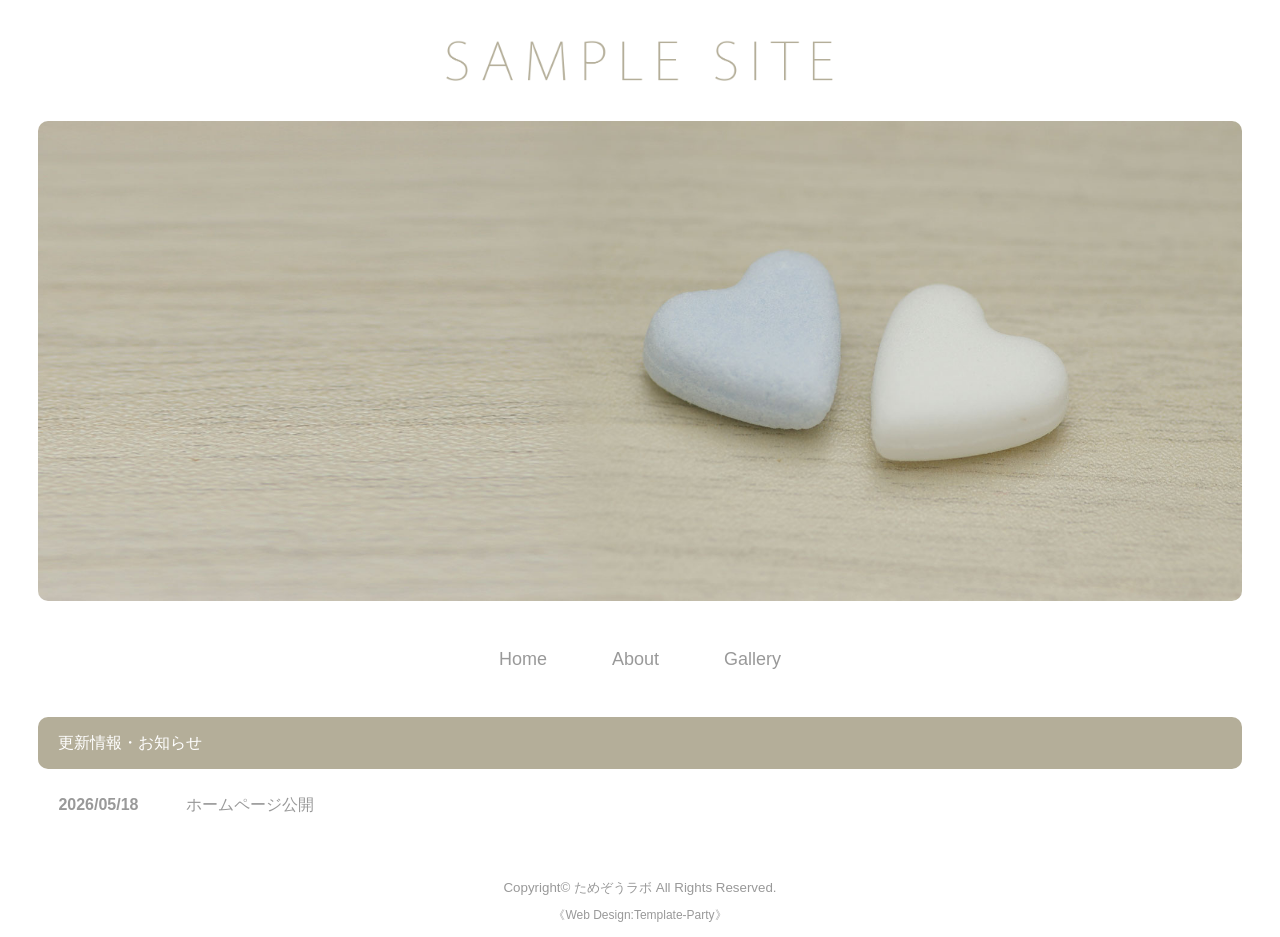
==== index.html @ ed5a3a0a "Add files via upload index更新" ====
<!DOCTYPE html>
<html lang="ja">
<head>
<meta charset="UTF-8">
<meta http-equiv="X-UA-Compatible" content="IE=edge">
<title>ためぞうラボ</title>
<meta name="viewport" content="width=device-width, initial-scale=1">
<meta name="description" content="田口為が運営する個人サイト。勉強したことや創作について載せています。">
<meta name="keywords" content="個人サイト,プログラミング,小説,創作">
<link rel="stylesheet" href="css/style.css">
</head>

<body>

<div id="container">

<header>
<h1 id="logo"><a href="index.html"><img src="images/logo.png" alt="ためぞうラボ"></a></h1>
<aside id="mainimg"><img src="images/mainimg.jpg" alt=""></aside>
</header>

<nav id="menubar">
<ul>
<li><a href="index.html">Home</a></li>
<li><a href="about.html">About</a></li>
<li><a href="gallery.html">Gallery</a></li>
<!--<li><a href="link.html">Link</a></li>-->
</ul>
</nav>

<div id="contents">

<section id="new">
<h2>更新情報・お知らせ</h2>
<dl>
<dt>2026/05/18</dt>
<dd>ホームページ公開</dd>
</dl>
</section>



</div>
<!--/contents-->

<footer>
<small>Copyright&copy; <a href="index.html">ためぞうラボ</a> All Rights Reserved.</small>
<span class="pr">《<a href="https://template-party.com/" target="_blank">Web Design:Template-Party</a>》</span>
</footer>

</div>
<!--/container-->

</body>
</html>
---- css/style.css ----
@charset "utf-8";


/*PC・タブレット・スマホ(全端末)共通設定
------------------------------------------------------------------------------------------------------------------------------------------------------*/

/*全体の設定
---------------------------------------------------------------------------*/
body {
	margin: 0px;
	padding: 0px;
	-webkit-text-size-adjust: none;
	color: #999;	/*全体の文字色*/
	font-family: "ヒラギノ角ゴ Pro W3", "Hiragino Kaku Gothic Pro", "メイリオ", Meiryo, Osaka, "ＭＳ Ｐゴシック", "MS PGothic", sans-serif;	/*フォント種類*/
	font-size: 16px;	/*文字サイズ*/
	line-height: 2;		/*行間*/
	background: #fff;	/*背景色*/
}
h1,h2,h3,h4,h5,p,ul,ol,li,dl,dt,dd,form,figure,form,select,input,textarea {margin: 0px;padding: 0px;font-size: 100%;font-weight: normal;}
ul {list-style-type: none;}
ol {padding-left: 40px;padding-bottom: 15px;}
img {border: none;max-width: 100%;height: auto;vertical-align: middle;}
table {border-collapse:collapse;font-size: 100%;border-spacing: 0;}
iframe {width: 100%;}

/*リンク（全般）設定
---------------------------------------------------------------------------*/
a {
	color: #999;	/*リンクテキストの色*/
	transition: 0.3s;	/*マウスオン時の移り変わるまでの時間設定。0.3秒。*/
}
a:hover {
	color: #b4ae99;	/*マウスオン時の文字色*/
}

/*コンテナー（ホームページを囲む一番外側のブロック）
---------------------------------------------------------------------------*/
#container {
	max-width: 1400px;	/*ブロックの最大幅*/
	margin: 0 auto;
	padding: 0 3%;
}

/*ヘッダー（ロゴが入った最上段のブロック）
---------------------------------------------------------------------------*/
/*headerブロック*/
header {
	text-align: center;	/*内容を中央よせ*/
}
/*ロゴ画像設定*/
#logo img {
	width: 400px;	/*画像幅*/
	margin: 40px auto 40px;	/*ロゴの上と下に40pxスペースを空ける設定*/
}

/*トップページのメイン画像
---------------------------------------------------------------------------*/
/*画像ブロック*/
#mainimg img {
	border-radius: 10px;	/*角を丸くする指定。この１行を削除すれば角丸がなくなります。*/
	margin-bottom: 40px;	/*下に空けるスペース*/
}

/*メニュー
---------------------------------------------------------------------------*/
/*メニュー全体を囲むブロック*/
#menubar {
	text-align: center;		/*文字をセンタリング*/
	font-size: 18px;		/*文字サイズ*/
	margin-bottom: 40px;	/*下に空けるスペース*/
}
/*メニュー１個あたりの設定*/
#menubar li {
	display: inline;	/*横並びにする設定*/
}
#menubar li a {
	text-decoration: none;
	padding: 15px 30px;	/*各メニュー内の余白。上下に15px、左右に30pxあけるという意味。*/
}
/*マウスオン時の設定*/
#menubar li a:hover {
	color: #b4ae99;	/*文字色*/
	border-bottom: 4px solid #b4ae99;	/*下線の幅、線種、色*/
}

/*コンテンツ（見出しバーや文字などが入っているブロック）
---------------------------------------------------------------------------*/
/*コンテンツのh2タグの設定*/
#contents h2 {
	clear: both;
	margin-bottom: 20px;
	color: #fff;		/*文字色*/
	padding: 10px 20px;	/*上下、左右への余白*/
	background: #b4ae99;	/*背景色*/
	border-radius: 10px;	/*角を丸くする指定。この１行を削除すれば角丸がなくなります。*/
}
/*コンテンツのh3タグの設定*/
#contents h3 {
	clear: both;
	margin-bottom: 20px;
	padding: 8px 20px;	/*上下、左右への余白*/
	background: #fff;	/*背景色*/
	border: 1px solid #999;	/*枠線の幅、線種、色*/
	border-radius: 10px;	/*角を丸くする指定。この１行を削除すれば角丸がなくなります。*/
}
/*コンテンツのp(段落)タグ設定*/
#contents p {
	padding: 0px 20px 20px;	/*上、左右、下への余白*/
}
/*他。微調整。*/
#contents p + p {
	margin-top: -5px;
}
#contents h2 + p,
#contents h3 + p {
	margin-top: -10px;
}
#contents section + section {
	margin-top: 30px;
}

/*Galleryページ
---------------------------------------------------------------------------*/
/*各ブロックごとの設定*/
.list {
	overflow: hidden;
	border-bottom: 1px solid #999;	/*下線の幅、線種、色*/
	padding: 20px;	/*ボックス内の余白*/
}
/*h4見出しの設定*/
.list h4 {
	color: #b4ae99;	/*文字色*/
}
/*画像の設定*/
.list img {
	width: 20%;			/*画像幅*/
	float: left;		/*画像を左に回り込み*/
	margin-right: 3%	/*画像の右側に空けるスペース*/
}
/*段落タグ*/
.list p {
	padding: 0 !important;
}

/*フッター(ページ最下部のcopyrightのパーツ)設定
---------------------------------------------------------------------------*/
footer {
	clear: both;
	text-align: center;	/*文字をセンタリング*/
	padding: 30px 0px 10px;	/*上、左右、下へのボックス内の余白*/
}
footer a {
	text-decoration: none;
	border: none;
}
footer .pr {
	display: block;
}

/*トップページ内「更新情報・お知らせ」ブロック
---------------------------------------------------------------------------*/
/*ブロック全体の設定*/
#new dl {
	padding: 0px 20px;	/*上下、左右へのブロック内の余白*/
	margin-bottom: 20px;	/*ブロックの下(外側)に空ける余白*/
}
/*日付設定*/
#new dt {
	font-weight: bold;	/*太字にする設定。標準がいいならこの行削除。*/
	float: left;
	width: 8em;
}
/*記事設定*/
#new dd {
	padding-left: 8em;
}

/*テーブル
---------------------------------------------------------------------------*/
/*テーブル１行目に入った見出し部分（※caption）*/
.ta1 caption {
	border: 1px solid #999;	/*テーブルの枠線の幅、線種、色*/
	border-bottom: none;	/*下線だけ消す*/
	text-align: left;		/*文字を左寄せ*/
	background: #eee;		/*背景色*/
	font-weight: bold;		/*太字に*/
	padding: 10px;			/*ボックス内の余白*/
}
/*テーブル１行目に入った見出し部分（※tamidashi）*/
.ta1 th.tamidashi {
	width: auto;
	text-align: left;	/*左よせ*/
	background: #eee;	/*背景色*/
}
/*ta1テーブルブロック設定*/
.ta1 {
	table-layout: fixed;
	width: 100%;
	margin: 0 auto 20px;
}
.ta1, .ta1 td, .ta1 th {
	word-break: break-all;
	border: 1px solid #999;	/*テーブルの枠線の幅、線種、色*/
	padding: 10px;			/*テーブル内の余白*/
}
/*テーブルの左側ボックス*/
.ta1 th {
	text-align: center;	/*センタリング*/
	width: 30%;			/*幅*/
}

/*トップページのNEWアイコン
---------------------------------------------------------------------------*/
.newicon {
	background: #F00;	/*背景色*/
	color: #FFF;		/*文字色*/
	font-size: 70%;
	line-height: 1.5;
	padding: 2px 5px;
	border-radius: 2px;
	margin: 0px 5px;
	vertical-align: text-top;
}

/*その他
---------------------------------------------------------------------------*/
.look {background: #e5e5e5;padding: 5px 10px;border-radius: 4px;}
.mb15,.mb1em {margin-bottom: 15px;}
.color1 {color: #b4ae99;}
.pr {font-size: 12px;}
.wl {width: 96%;}
.ws {width: 50%;}
.c {text-align: center;}
.r {text-align: right;}
.l {text-align: left;}



/*画面幅580px以下の設定
------------------------------------------------------------------------------------------------------------------------------------------------------*/
@media screen and (max-width:580px){

/*全体の設定
---------------------------------------------------------------------------*/
body {
	font-size: 12px;	/*文字サイズ*/
	line-height: 1.5;	/*行間*/
}

/*メニュー
---------------------------------------------------------------------------*/
/*メニュー１個あたりの設定*/
#menubar li {
	display: block;	/*縦並びにする設定*/
	margin-bottom: 10px;
}
#menubar li a {
	text-decoration: none;
	padding: 8px 30px;	/*各メニュー内の余白。*/
}

/*Galleryページ
---------------------------------------------------------------------------*/
/*各ブロックごとの設定*/
.list {
	padding: 10px;	/*ボックス内の余白*/
}

/*その他
---------------------------------------------------------------------------*/
.ws,.wl {width: 94%;}

}
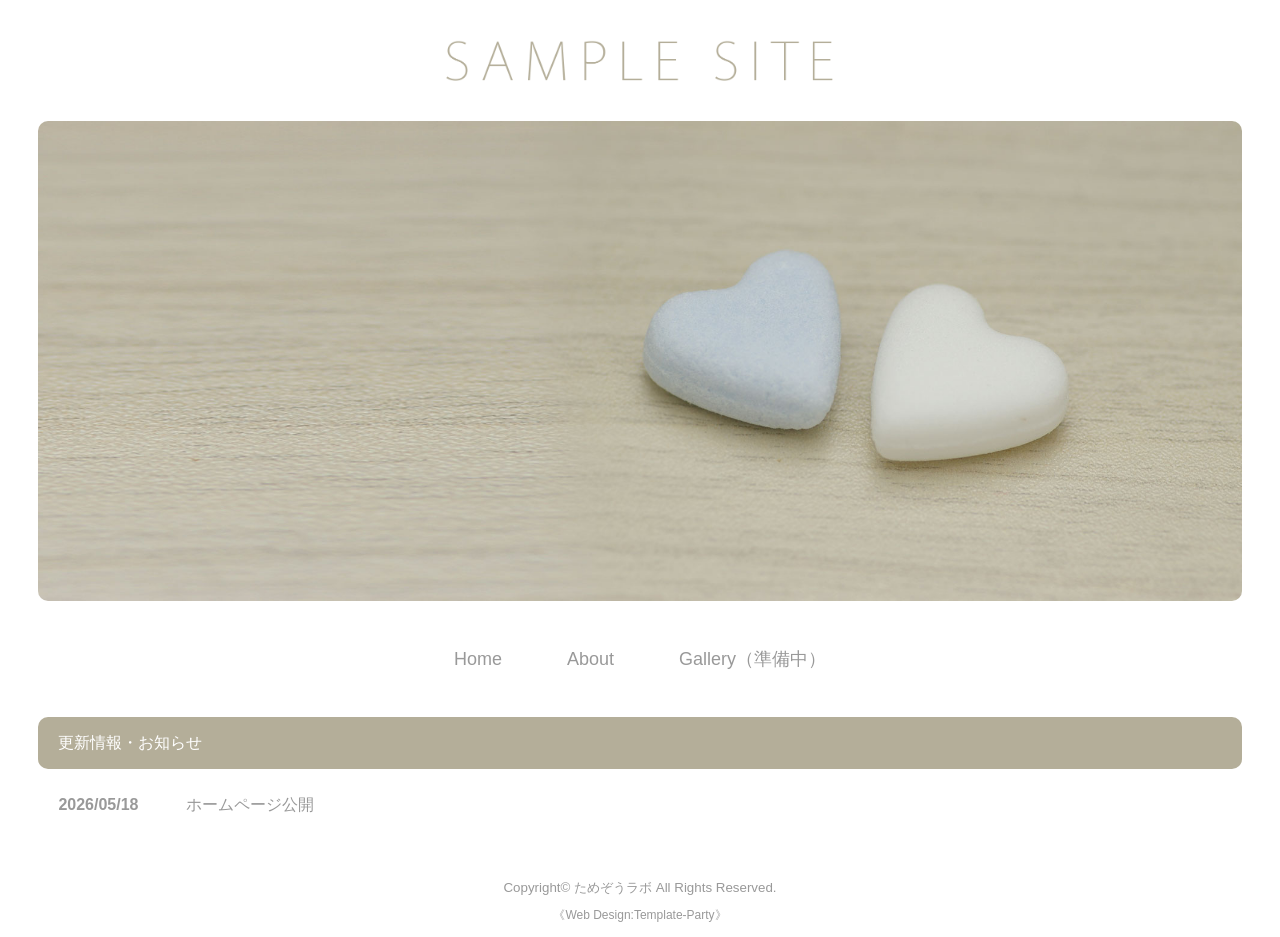
==== commit a894cf05: "Add files via upload トップページ・about更新" ====
--- a/index.html
+++ b/index.html
@@ -23,7 +23,8 @@
 <ul>
 <li><a href="index.html">Home</a></li>
 <li><a href="about.html">About</a></li>
-<li><a href="gallery.html">Gallery</a></li>
+<!--<li><a href="gallery.html">Gallery</a></li>-->
+<li><a>Gallery（準備中）</a></li>
 <!--<li><a href="link.html">Link</a></li>-->
 </ul>
 </nav>
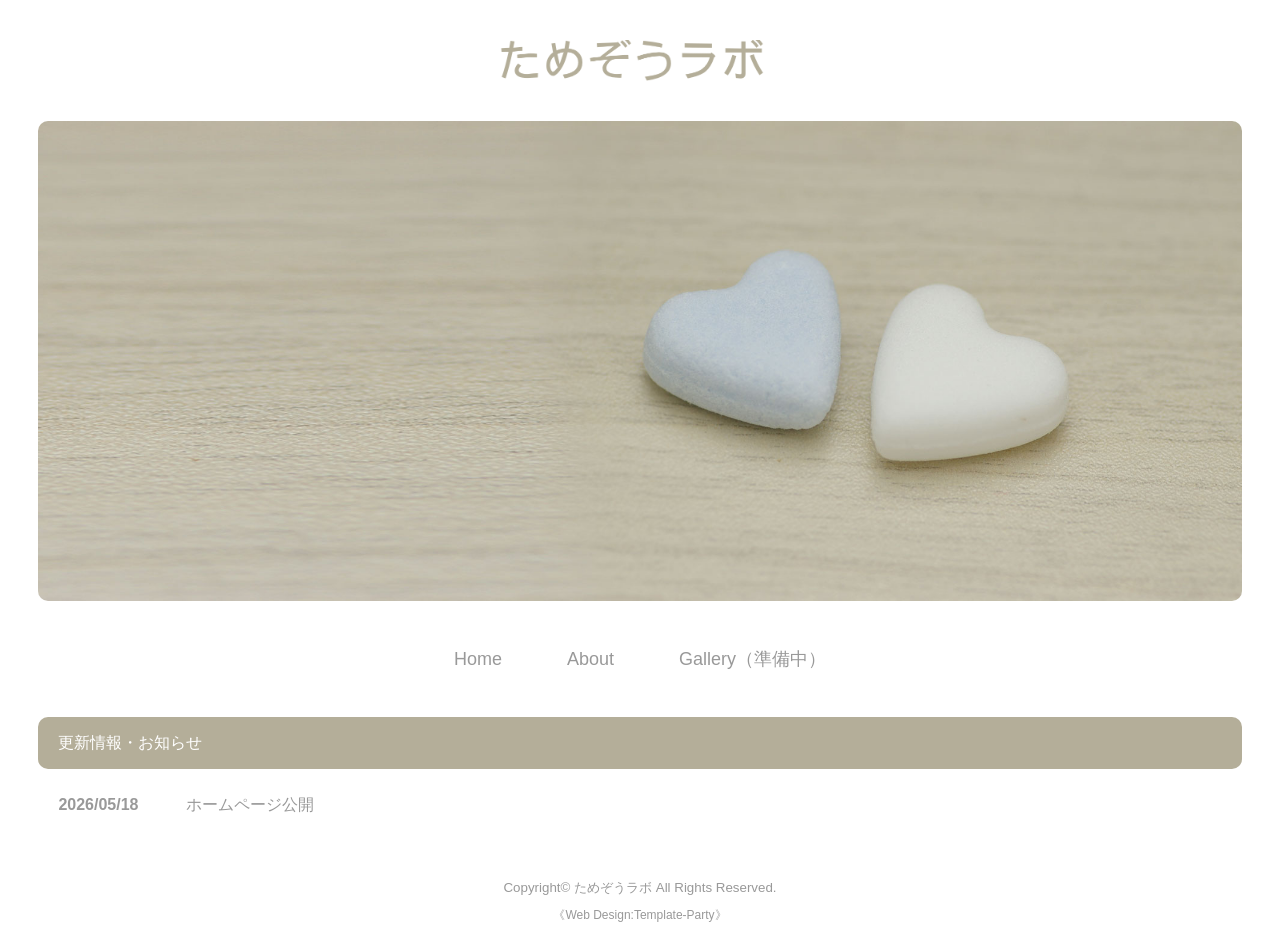
==== commit a127ace3: "Update index.html" ====
--- a/index.html
+++ b/index.html
@@ -15,7 +15,7 @@
 <div id="container">
 
 <header>
-<h1 id="logo"><a href="index.html"><img src="images/logo.png" alt="ためぞうラボ"></a></h1>
+<h1 id="logo"><a href="index.html"><img src="images/logo2.png" alt="ためぞうラボ"></a></h1>
 <aside id="mainimg"><img src="images/mainimg.jpg" alt=""></aside>
 </header>
 
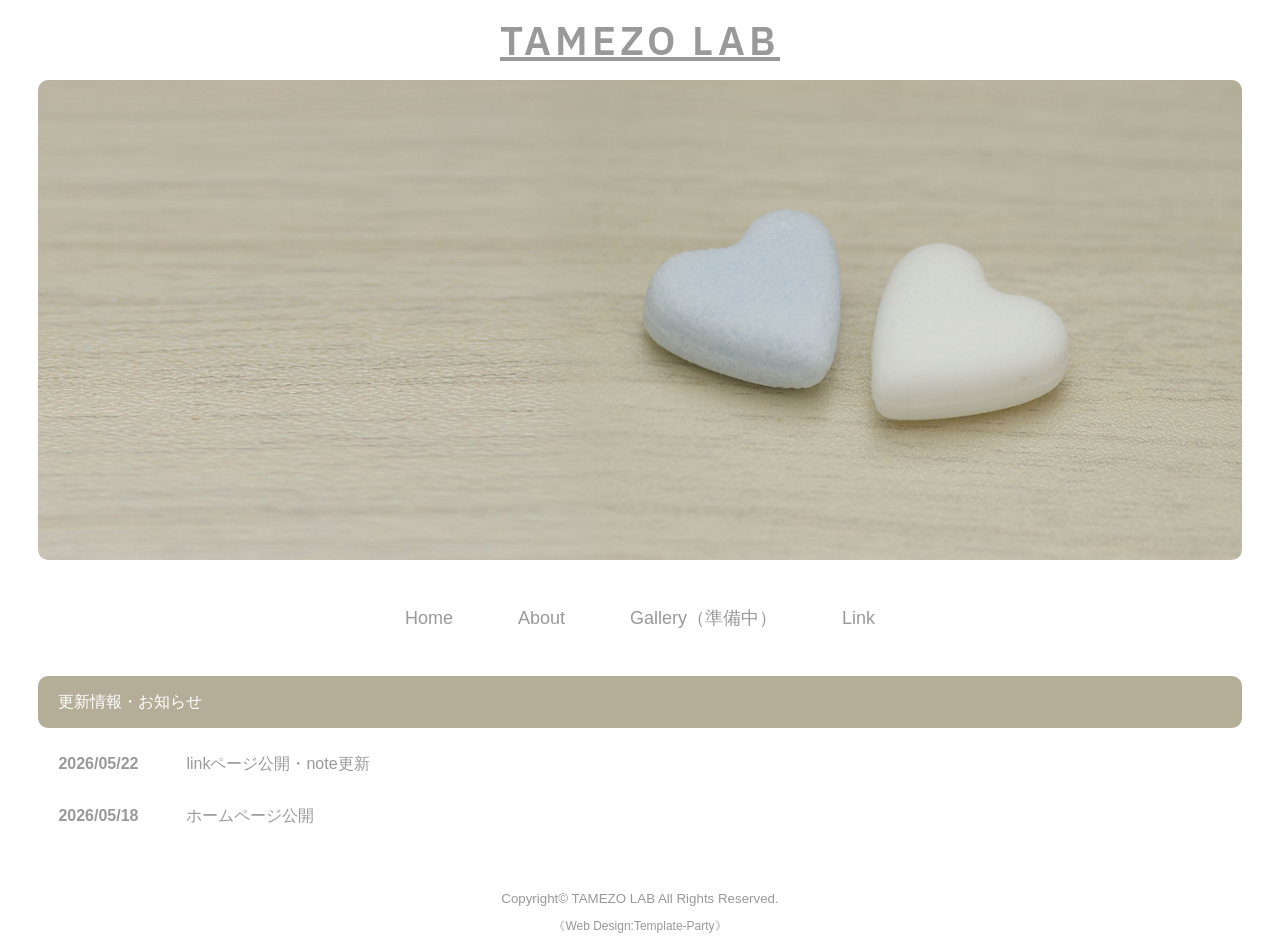
==== commit 572a2c81: "ロゴの修正・linkページ公開" ====
--- a/index.html
+++ b/index.html
@@ -7,6 +7,10 @@
 <meta name="viewport" content="width=device-width, initial-scale=1">
 <meta name="description" content="田口為が運営する個人サイト。勉強したことや創作について載せています。">
 <meta name="keywords" content="個人サイト,プログラミング,小説,創作">
+
+<link rel="preconnect" href="https://fonts.googleapis.com">
+<link rel="preconnect" href="https://fonts.gstatic.com" crossorigin>
+<link href="https://fonts.googleapis.com/css2?family=IBM+Plex+Sans:ital,wght@0,100..700;1,100..700&display=swap" rel="stylesheet">
 <link rel="stylesheet" href="css/style.css">
 </head>
 
@@ -15,8 +19,8 @@
 <div id="container">
 
 <header>
-<h1 id="logo"><a href="index.html"><img src="images/logo2.png" alt="ためぞうラボ"></a></h1>
-<aside id="mainimg"><img src="images/mainimg.jpg" alt=""></aside>
+    <h1 id="logo" class="logo"><a href="index.html">TAMEZO LAB</a></h1>
+    <aside id="mainimg"><img src="images/mainimg.jpg" alt=""></aside>
 </header>
 
 <nav id="menubar">
@@ -25,7 +29,7 @@
 <li><a href="about.html">About</a></li>
 <!--<li><a href="gallery.html">Gallery</a></li>-->
 <li><a>Gallery（準備中）</a></li>
-<!--<li><a href="link.html">Link</a></li>-->
+<li><a href="link.html">Link</a></li>
 </ul>
 </nav>
 
@@ -34,8 +38,12 @@
 <section id="new">
 <h2>更新情報・お知らせ</h2>
 <dl>
-<dt>2026/05/18</dt>
-<dd>ホームページ公開</dd>
+    <dt>2026/05/22</dt>
+    <dd>linkページ公開・note更新</dd>
+</dl>
+<dl>
+    <dt>2026/05/18</dt>
+    <dd>ホームページ公開</dd>
 </dl>
 </section>
 
@@ -45,7 +53,7 @@
 <!--/contents-->
 
 <footer>
-<small>Copyright&copy; <a href="index.html">ためぞうラボ</a> All Rights Reserved.</small>
+<small>Copyright&copy; <a href="index.html">TAMEZO LAB</a> All Rights Reserved.</small>
 <span class="pr">《<a href="https://template-party.com/" target="_blank">Web Design:Template-Party</a>》</span>
 </footer>
 
--- a/css/style.css
+++ b/css/style.css
@@ -52,6 +52,14 @@
 	width: 400px;	/*画像幅*/
 	margin: 40px auto 40px;	/*ロゴの上と下に40pxスペースを空ける設定*/
 }
+/*ロゴのフォント指定
+  26.05.21 画像ではなくテキスト直書き*/
+.logo {
+	font-family: "IBM Plex Sans", sans-serif;
+	font-size: 2.5rem;
+	font-weight: 600;
+	letter-spacing: 0.1em;
+  }
 
 /*トップページのメイン画像
 ---------------------------------------------------------------------------*/
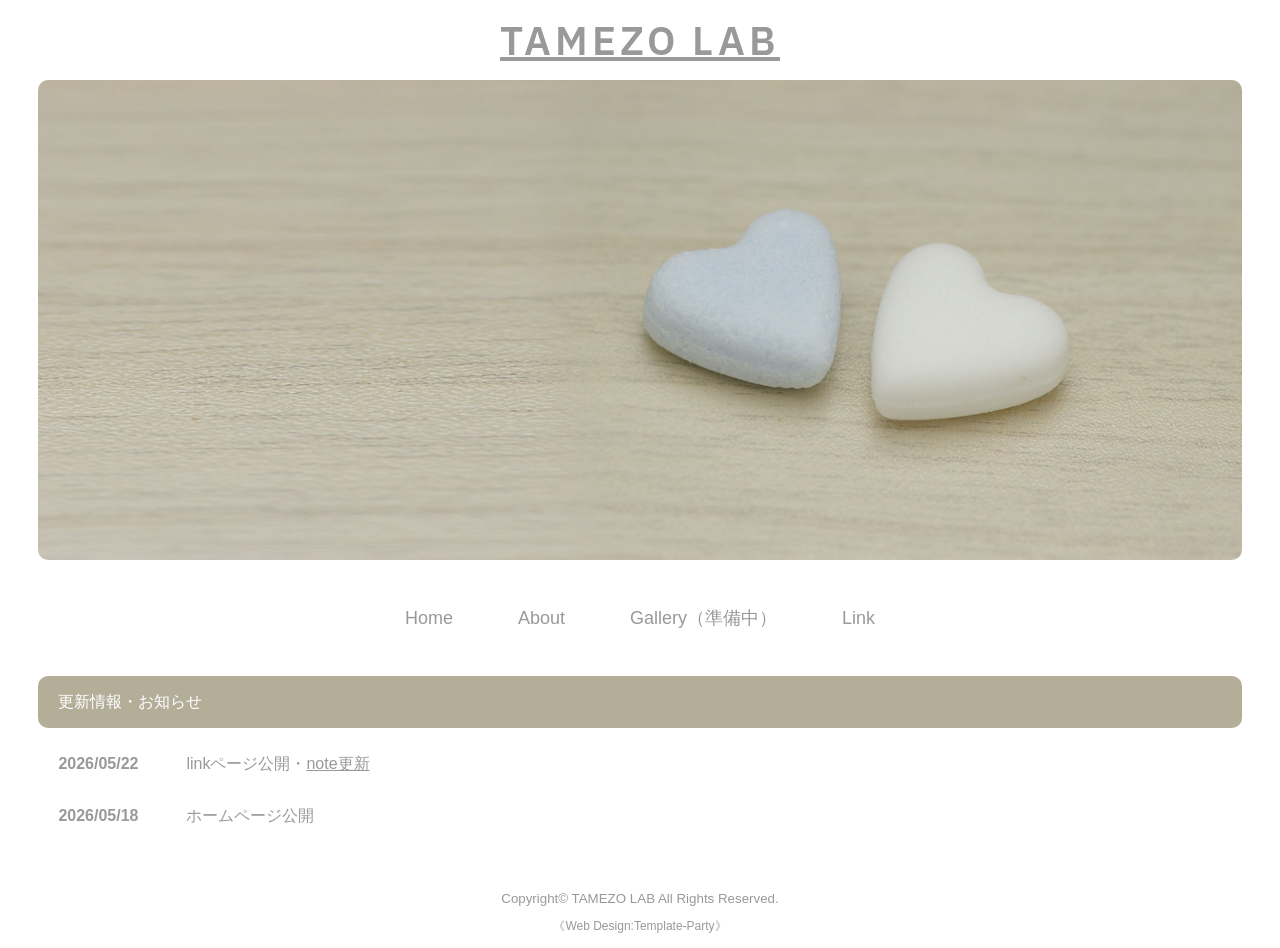
==== commit 76403ba8: "ノートにリンクを貼る・更新のお知らせ" ====
--- a/index.html
+++ b/index.html
@@ -39,7 +39,7 @@
 <h2>更新情報・お知らせ</h2>
 <dl>
     <dt>2026/05/22</dt>
-    <dd>linkページ公開・note更新</dd>
+    <dd>linkページ公開・<a href="https://note.com/naseru_taguchi">note更新</a></dd>
 </dl>
 <dl>
     <dt>2026/05/18</dt>
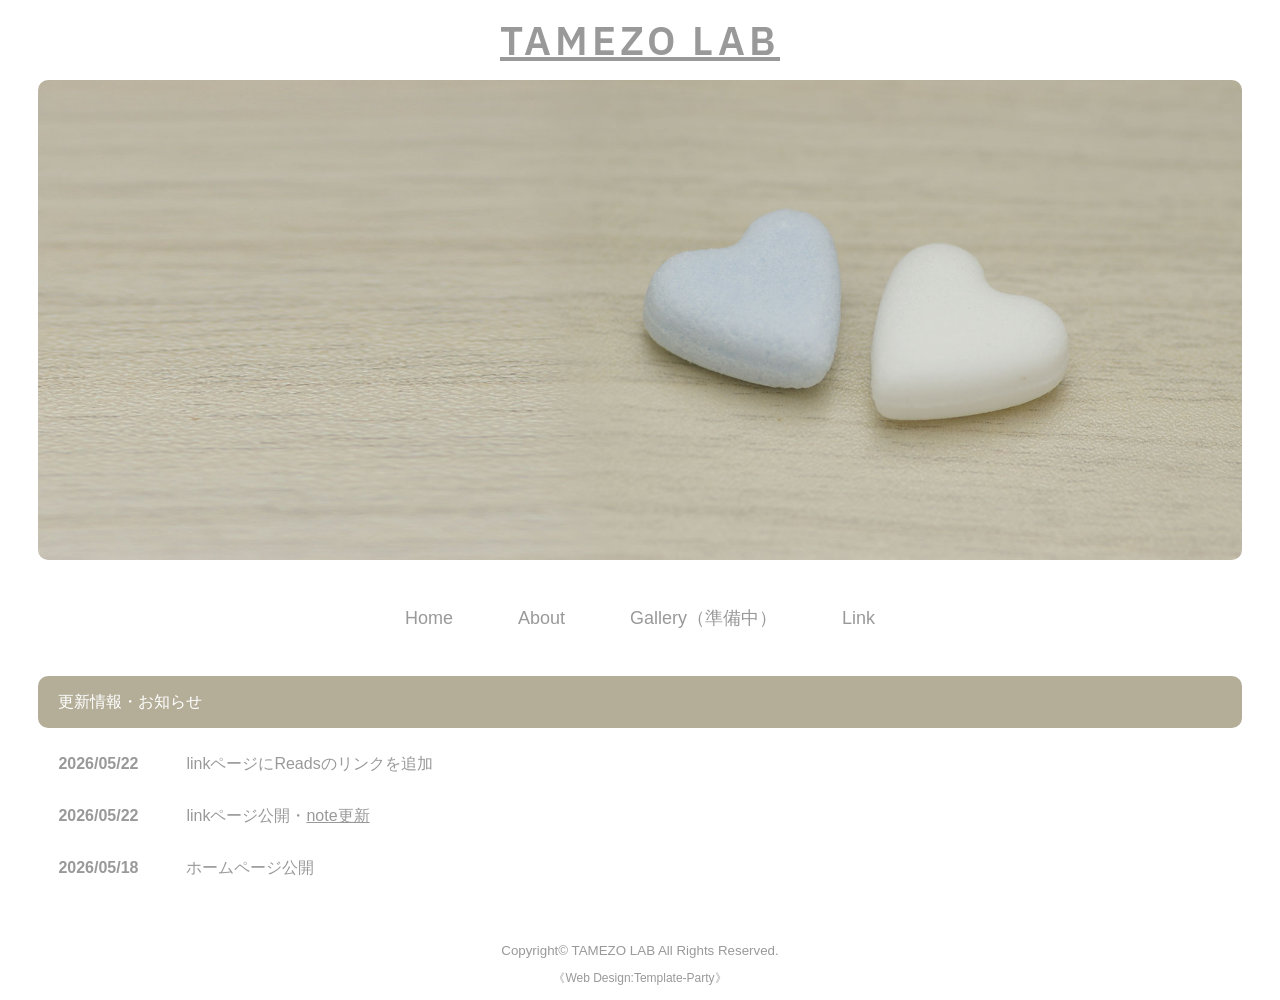
==== commit f959e584: "Readsのリンクを追加" ====
--- a/index.html
+++ b/index.html
@@ -39,6 +39,10 @@
 <h2>更新情報・お知らせ</h2>
 <dl>
     <dt>2026/05/22</dt>
+    <dd>linkページにReadsのリンクを追加</dd>
+</dl>
+<dl>
+    <dt>2026/05/22</dt>
     <dd>linkページ公開・<a href="https://note.com/naseru_taguchi">note更新</a></dd>
 </dl>
 <dl>
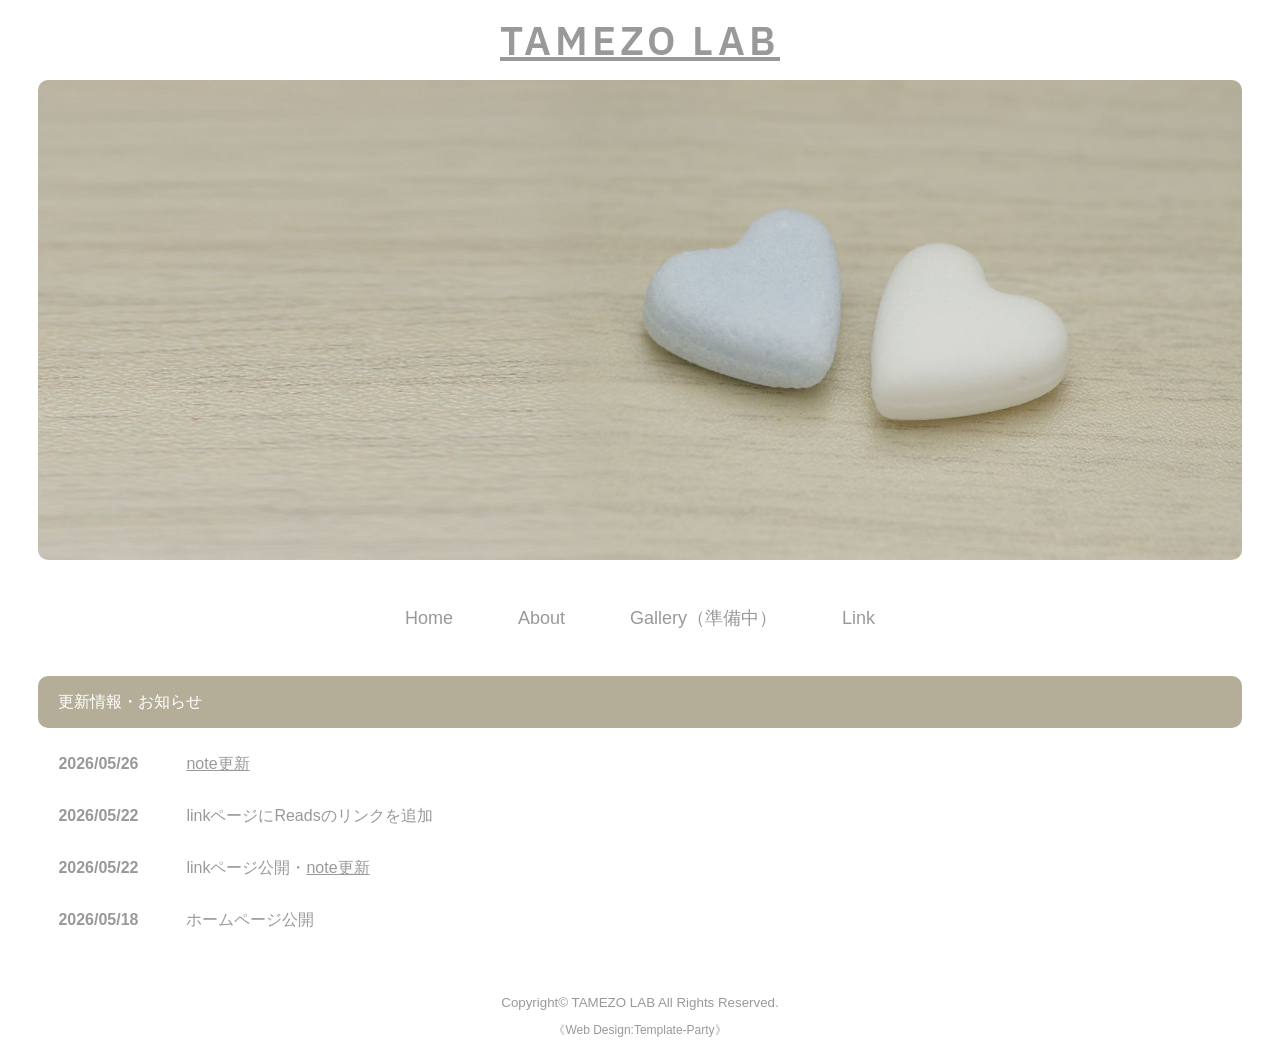
==== commit 0d2c4d9a: "jsファイル追加・snsページ：css更新" ====
--- a/index.html
+++ b/index.html
@@ -38,6 +38,10 @@
 <section id="new">
 <h2>更新情報・お知らせ</h2>
 <dl>
+    <dt>2026/05/26</dt>
+    <dd><a href="https://note.com/naseru_taguchi">note更新</a></dd>
+</dl>
+<dl>
     <dt>2026/05/22</dt>
     <dd>linkページにReadsのリンクを追加</dd>
 </dl>
--- a/css/style.css
+++ b/css/style.css
@@ -150,6 +150,18 @@
 	padding: 0 !important;
 }
 
+/*260523 練習SNSページ*/
+
+/*投稿表示エリア*/
+.text_disp_area {
+	width: 100%;
+	height: 50px;
+	border: #999;
+	background-color: cornsilk;
+}
+
+
+
 /*フッター(ページ最下部のcopyrightのパーツ)設定
 ---------------------------------------------------------------------------*/
 footer {
@@ -274,6 +286,8 @@
 	padding: 10px;	/*ボックス内の余白*/
 }
 
+
+
 /*その他
 ---------------------------------------------------------------------------*/
 .ws,.wl {width: 94%;}
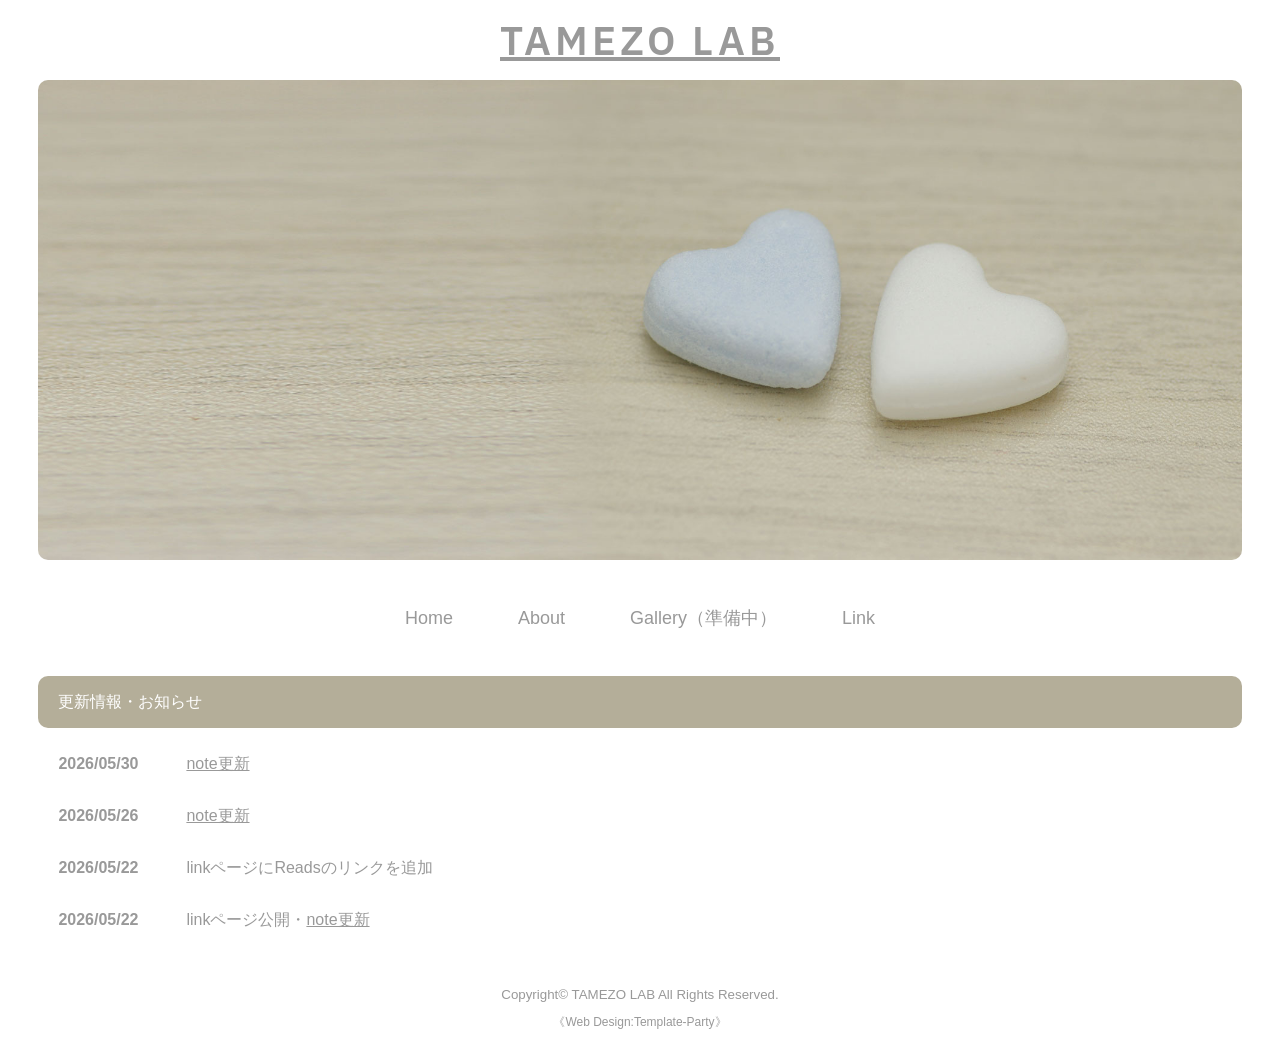
==== commit 68cfbb6a: "新着表示が多いときに立てスクロールさせる" ====
--- a/index.html
+++ b/index.html
@@ -37,22 +37,28 @@
 
 <section id="new">
 <h2>更新情報・お知らせ</h2>
-<dl>
-    <dt>2026/05/26</dt>
-    <dd><a href="https://note.com/naseru_taguchi">note更新</a></dd>
-</dl>
-<dl>
-    <dt>2026/05/22</dt>
-    <dd>linkページにReadsのリンクを追加</dd>
-</dl>
-<dl>
-    <dt>2026/05/22</dt>
-    <dd>linkページ公開・<a href="https://note.com/naseru_taguchi">note更新</a></dd>
-</dl>
-<dl>
-    <dt>2026/05/18</dt>
-    <dd>ホームページ公開</dd>
-</dl>
+<div class="new_box">
+    <dl>
+        <dt>2026/05/30</dt>
+        <dd><a href="https://note.com/naseru_taguchi">note更新</a></dd>
+    </dl>
+    <dl>
+        <dt>2026/05/26</dt>
+        <dd><a href="https://note.com/naseru_taguchi">note更新</a></dd>
+    </dl>
+    <dl>
+        <dt>2026/05/22</dt>
+        <dd>linkページにReadsのリンクを追加</dd>
+    </dl>
+    <dl>
+        <dt>2026/05/22</dt>
+        <dd>linkページ公開・<a href="https://note.com/naseru_taguchi">note更新</a></dd>
+    </dl>
+    <dl>
+        <dt>2026/05/18</dt>
+        <dd>ホームページ公開</dd>
+    </dl>
+</div>
 </section>
 
 
--- a/css/style.css
+++ b/css/style.css
@@ -149,6 +149,11 @@
 .list p {
 	padding: 0 !important;
 }
+/*260530 新着表示を縦スクロールする*/
+.new_box {
+	max-height: 200px;
+	overflow-y: auto;
+}
 
 /*260523 練習SNSページ*/
 
@@ -158,6 +163,10 @@
 	height: 50px;
 	border: #999;
 	background-color: cornsilk;
+}
+
+.input_area {
+	display: flex;
 }
 
 
